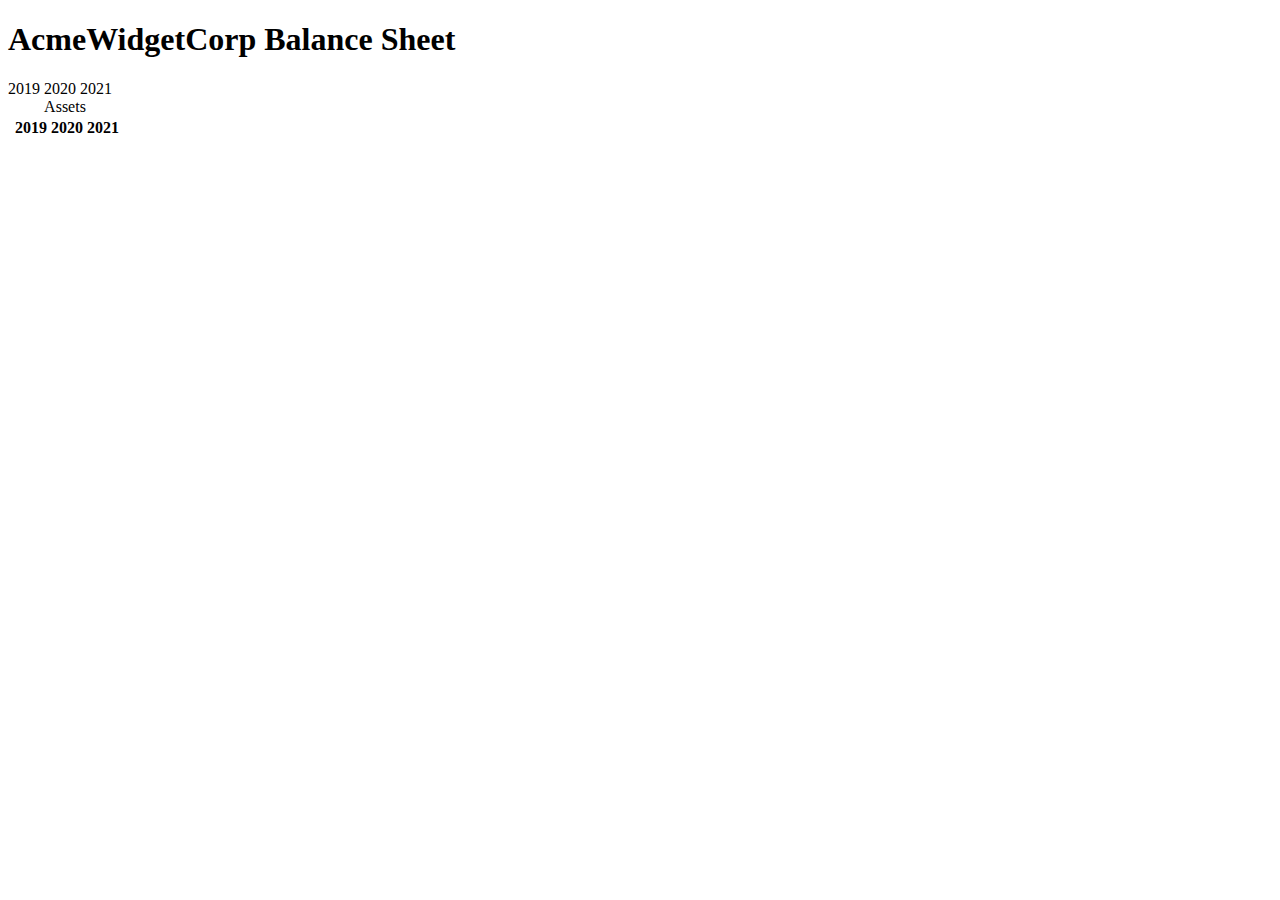
==== 11 Balance Sheet/index.html @ ec2cbb92 "11 Balance Sheet started" ====
<!DOCTYPE html>
<html lang="en">
  <head>
    <meta charset="UTF-8">
    <meta name="viewport" content="width=device-width, initial-scale=1.0">
    <title>Balance Sheet</title>
    <link rel="stylesheet" href="./styles.css">
  </head>
  <body>
    <main>
      <section>
        <h1>
          <span class="flex">
            <span>AcmeWidgetCorp</span>
            <span>Balance Sheet</span>
          </span>
        </h1>
        <div id="years" aria-hidden="true">
          <span class="year">2019</span>
          <span class="year">2020</span>
          <span class="year">2021</span>
        </div>
        <div class="table-wrap">
          <table>
            <caption>Assets</caption>
            <thead>
              <tr>
                <td></td>
                <th><span class="sr-only year">2019</span></th>
                <th><span class="sr-only year">2020</span></th>
                <th class="current"><span class="sr-only year">2021</span></th>
              </tr>
            </thead>
            <tbody>
              <tr class="data">
                
              </tr>
              <tr class="data">
              </tr>
              <tr class="data">
              </tr>
              <tr class="total">
              </tr>
            </tbody>
          </table>
          <table>
          </table>
          <table>
          </table>
        </div>
      </section>
    </main>
  </body>
</html>
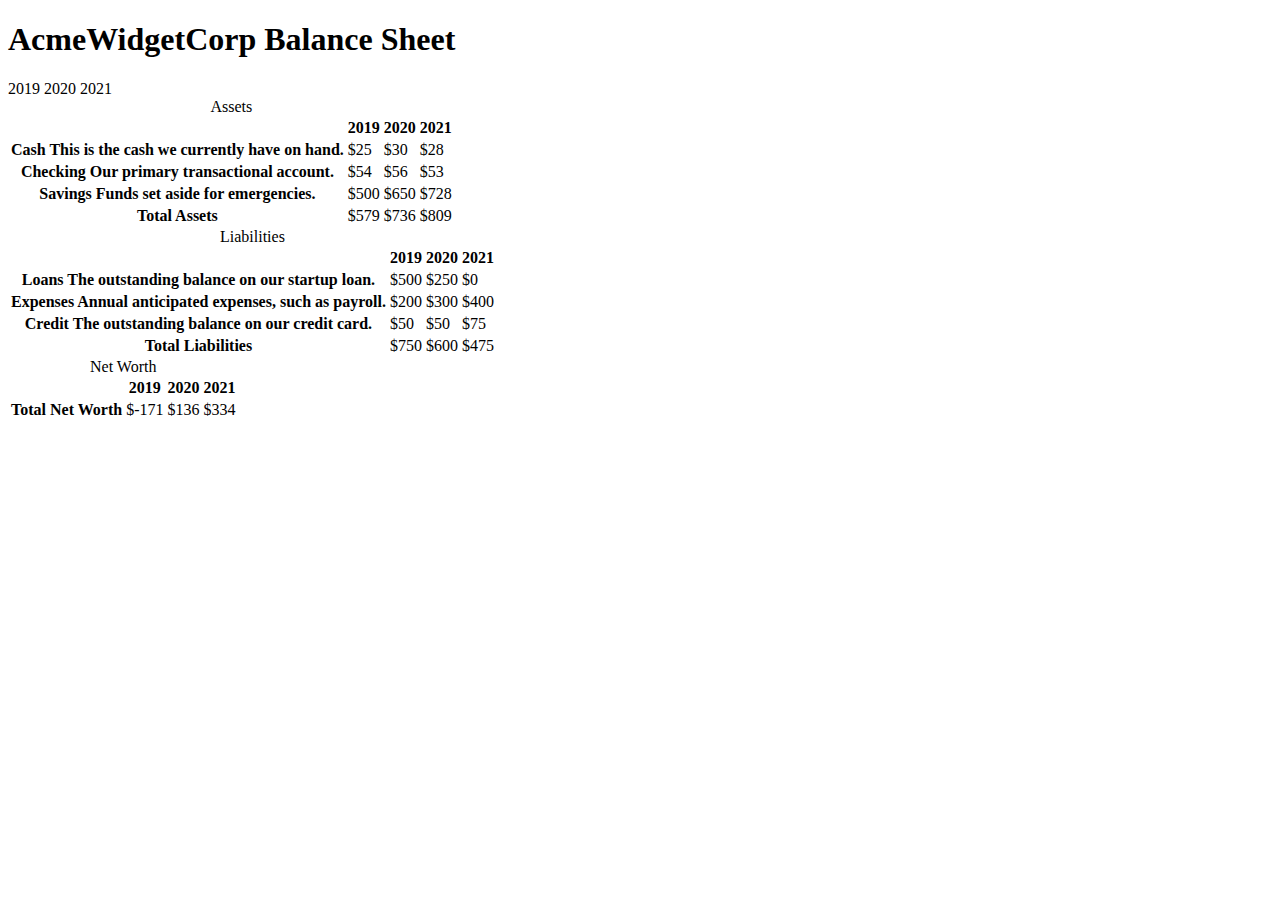
==== commit 0080e465: "11 Balance Sheet finished" ====
--- a/11 Balance Sheet/index.html
+++ b/11 Balance Sheet/index.html
@@ -33,19 +33,86 @@
             </thead>
             <tbody>
               <tr class="data">
-                
+                <th>Cash <span class="description">This is the cash we currently have on hand.</span></th>
+                <td>$25</td>
+                <td>$30</td>
+                <td class="current">$28</td>
               </tr>
               <tr class="data">
+                <th>Checking <span class="description">Our primary transactional account.</span></th>
+                <td>$54</td>
+                <td>$56</td>
+                <td class="current">$53</td>
               </tr>
               <tr class="data">
+                <th>Savings <span class="description">Funds set aside for emergencies.</span></th>
+                <td>$500</td>
+                <td>$650</td>
+                <td class="current">$728</td>
               </tr>
               <tr class="total">
+                <th>Total <span class="sr-only">Assets</span></th>
+                <td>$579</td>
+                <td>$736</td>
+                <td class="current">$809</td>
               </tr>
             </tbody>
           </table>
           <table>
+            <caption>Liabilities</caption>
+            <thead>
+              <tr>
+              <td></td>
+              <th><span class="sr-only">2019</span></th>
+              <th><span class="sr-only">2020</span></th>
+              <th><span class="sr-only">2021</span></th>
+              </tr>
+            </thead>
+            <tbody>
+              <tr class="data">
+                <th>Loans <span class="description">The outstanding balance on our startup loan.</span></th>
+                <td>$500</td>
+                <td>$250</td>
+                <td class="current">$0</td>
+              </tr>
+              <tr class="data">
+                <th>Expenses <span class="description">Annual anticipated expenses, such as payroll.</span></th>
+                <td>$200</td>
+                <td>$300</td>
+                <td class="current">$400</td>
+              </tr>
+              <tr class="data">
+                <th>Credit <span class="description">The outstanding balance on our credit card.</span></th>
+                <td>$50</td>
+                <td>$50</td>
+                <td class="current">$75</td>
+              </tr>
+              <tr class="total">
+                <th>Total <span class="sr-only">Liabilities</span></th>
+                <td>$750</td>
+                <td>$600</td>
+                <td class="current">$475</td>
+              </tr>
+            </tbody>
           </table>
           <table>
+            <caption>Net Worth</caption>
+            <thead>
+              <tr>
+              <td></td>
+              <th><span class="sr-only">2019</span></th>
+              <th><span class="sr-only">2020</span></th>
+              <th><span class="sr-only">2021</span></th>
+              </tr>
+            </thead>
+            <tbody>
+              <tr class="total">
+                <th>Total <span class="sr-only">Net Worth</span></th>
+                <td>$-171</td>
+                <td>$136</td>
+                <td class="current">$334</td>
+              </tr>
+            </tbody>
           </table>
         </div>
       </section>
